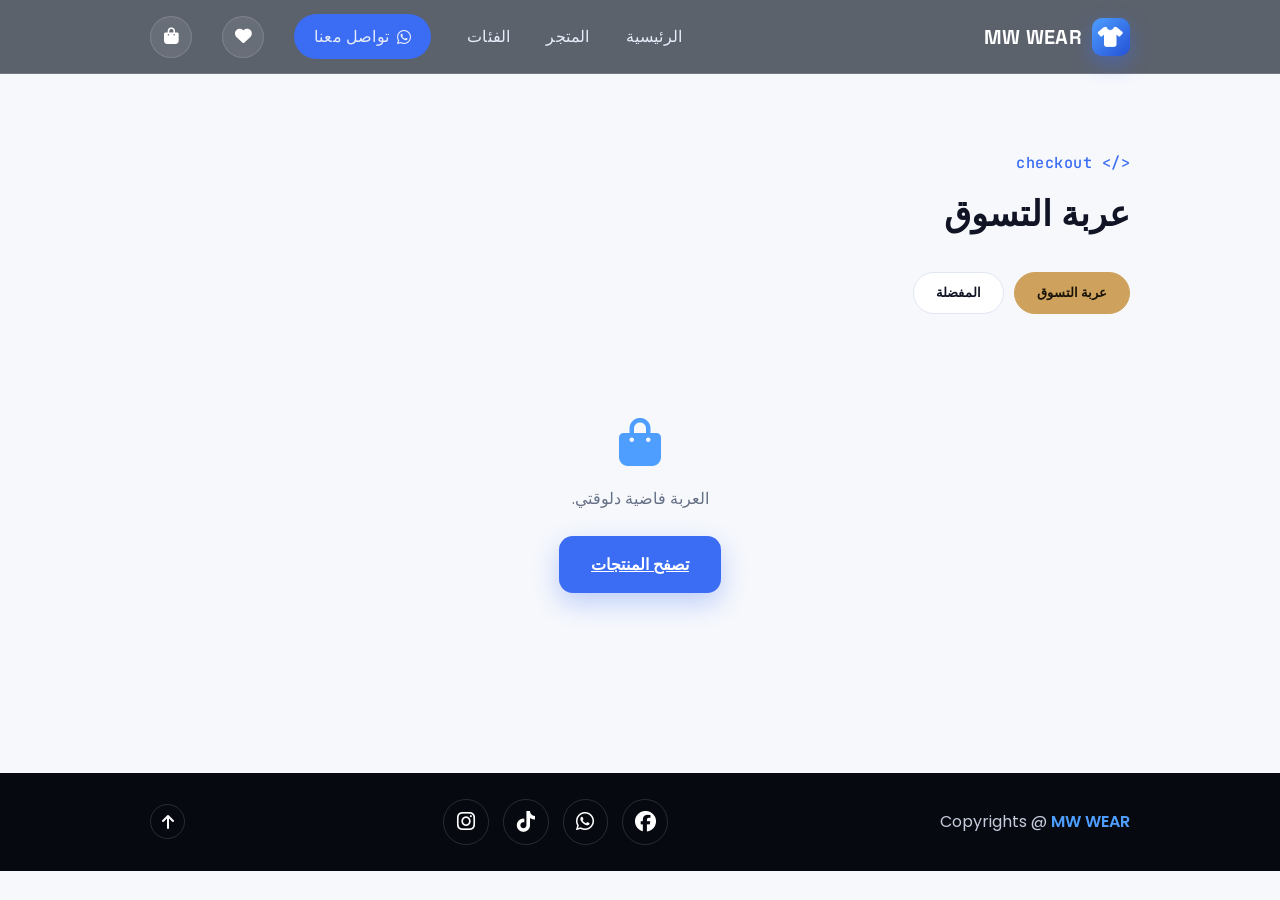
==== cart.html @ 921051b5 "Add files via upload" ====
<!DOCTYPE html>
<html lang="ar" dir="rtl">
<head>
    <meta charset="UTF-8">
    <meta name="viewport" content="width=device-width, initial-scale=1.0">
    <meta name="description" content="عربة التسوق — MW WEAR">
    <link rel="stylesheet" href="style.css">
    <link rel="stylesheet" href="https://cdnjs.cloudflare.com/ajax/libs/font-awesome/6.5.2/css/all.min.css">
    <title>عربة التسوق — MW WEAR</title>
</head>
<body>

    <header>
        <a href="index.html" class="logo">
            <span class="logo-mark"><i class="fa-solid fa-shirt"></i></span>
            MW WEAR
        </a>
        <div class="header-right">
            <nav class="navigation" id="mainNav">
                <a href="index.html">الرئيسية</a>
                <a href="index.html#shop">المتجر</a>
                <a href="index.html#categories">الفئات</a>
                <a href="https://wa.me/201021611067" target="_blank" class="nav-cta"><i class="fa-brands fa-whatsapp"></i> تواصل معنا</a>
            </nav>
            <a href="cart.html#wishlist" class="cart-btn" aria-label="المفضلة">
                <i class="fa-solid fa-heart"></i>
                <span class="cart-badge" data-wishlist-badge>0</span>
            </a>
            <a href="cart.html" class="cart-btn" aria-label="عربة التسوق">
                <i class="fa-solid fa-bag-shopping"></i>
                <span class="cart-badge" data-cart-badge>0</span>
            </a>
            <button class="menu-toggle" id="menuToggle" aria-label="فتح القائمة">
                <i class="fa-solid fa-bars"></i>
            </button>
        </div>
    </header>
    <div class="nav-backdrop" id="navBackdrop"></div>

    <section class="cart-page">
        <div class="section-head" style="text-align:right;margin-bottom:36px">
            <span class="eyebrow eyebrow-center">&lt;/&gt; checkout</span>
            <h2 class="section-title">عربة التسوق</h2>
        </div>

        <div class="cart-tabs">
            <button type="button" class="cart-tab active" data-tab="cart">عربة التسوق</button>
            <button type="button" class="cart-tab" data-tab="wishlist">المفضلة</button>
        </div>

        <div class="cart-layout" id="cartLayout">
            <div class="page-loader"><span class="spinner"></span></div>
        </div>
    </section>

    <div class="lightbox" id="lightbox">
        <button class="lightbox-close" id="lightboxClose" aria-label="قفل"><i class="fa-solid fa-xmark"></i></button>
        <img id="lightboxImg" src="" alt="عرض الصورة كاملة">
    </div>

    <footer class="footer">
        <div class="Copyrights"> <p>Copyrights @ <span>MW WEAR</span></p></div>
        <div class="social-icons">
            <a href="https://www.facebook.com/share/18GKZvEHwj/" target="_blank" aria-label="Facebook"><i class="fa-brands fa-facebook"></i></a>
            <a href="https://wa.me/201021611067" target="_blank" aria-label="WhatsApp"><i class="fa-brands fa-whatsapp"></i></a>
            <a href="https://www.tiktok.com/@mohamed_wael.33?_r=1&_t=ZS-98pmKZAes9F" target="_blank" aria-label="TikTok"><i class="fa-brands fa-tiktok"></i></a>
            <a href="https://www.instagram.com/mohamed_wael.33?igsh=d2Roa3dzOWVlbGI=" target="_blank" aria-label="Instagram"><i class="fa-brands fa-instagram"></i></a>
        </div>
        <a href="#" class="back-top" aria-label="رجوع لأعلى"><i class="fa-solid fa-arrow-up"></i></a>
    </footer>

    <script src="products.js"></script>
    <script src="cart.js"></script>
    <script>
      (async () => {
        await loadProducts();

        const layout = document.getElementById("cartLayout");

        function renderCart(){
            const cart = getCart();

            if(cart.length === 0){
                layout.innerHTML = `
                    <div class="cart-empty" style="grid-column:1/-1">
                        <i class="fa-solid fa-bag-shopping"></i>
                        العربة فاضية دلوقتي.
                        <br><br>
                        <a href="index.html#shop" class="btn-primary" style="display:inline-flex">تصفح المنتجات</a>
                    </div>`;
                return;
            }

            const linesHtml = cart.map((line, index) => {
                const p = getProductById(line.id);
                if(!p) return "";
                return `
                    <div class="cart-line">
                        <div class="cart-line-visual" style="background:${p.gradient}">
                            <img src="${imageSrc(p)}" alt="${p.name}" data-zoom="${imageSrc(p)}" onerror="this.remove()">
                            <i class="fa-solid ${p.icon}"></i>
                        </div>
                        <div>
                            <div class="cart-line-name">${p.name}</div>
                            <div class="cart-line-meta">مقاس: ${line.size} · لون: ${line.color}</div>
                            <div class="qty-stepper" style="margin-top:10px">
                                <button type="button" data-minus="${index}">−</button>
                                <input type="text" value="${line.qty}" data-qty="${index}" inputmode="numeric">
                                <button type="button" data-plus="${index}">+</button>
                            </div>
                        </div>
                        <div class="cart-line-price">${formatPrice(p.price * line.qty)}</div>
                        <button type="button" class="cart-line-remove" data-remove="${index}" aria-label="حذف"><i class="fa-solid fa-trash"></i></button>
                    </div>
                `;
            }).join("");

            layout.innerHTML = `
                <div id="cartLines">${linesHtml}</div>

                <div class="summary-card">
                    <h3>ملخص الفاتورة</h3>
                    <div class="summary-row"><span>عدد القطع</span><span>${cartCount()}</span></div>
                    <div class="summary-row"><span>الإجمالي الفرعي</span><span>${formatPrice(cartTotal())}</span></div>
                    <div class="summary-total"><span>الإجمالي</span><span>${formatPrice(cartTotal())}</span></div>

                    <div class="field">
                        <label for="custName">الاسم بالكامل</label>
                        <input type="text" id="custName" placeholder="اكتب اسمك">
                    </div>
                    <div class="field">
                        <label for="custPhone">رقم الموبايل</label>
                        <input type="tel" id="custPhone" placeholder="01xxxxxxxxx">
                    </div>
                    <div class="field">
                        <label for="custAddress">عنوان التوصيل</label>
                        <textarea id="custAddress" rows="2" placeholder="المحافظة، المنطقة، أقرب علامة"></textarea>
                    </div>
                    <div class="field">
                        <label for="custNotes">ملاحظات (اختياري)</label>
                        <textarea id="custNotes" rows="2" placeholder="أي تفاصيل إضافية"></textarea>
                    </div>

                    <button class="btn-primary" id="checkoutBtn"><i class="fa-solid fa-credit-card"></i> ادفع الآن</button>
                    <p class="summary-note">هتنتقل لصفحة الدفع الآمنة من XPay لاختيار طريقة الدفع المناسبة.</p>
                </div>
            `;

            document.getElementById("cartLines").addEventListener("click", e => {
                const minus = e.target.closest("[data-minus]");
                const plus = e.target.closest("[data-plus]");
                const remove = e.target.closest("[data-remove]");
                if(minus){
                    const i = Number(minus.dataset.minus);
                    updateCartQty(i, getCart()[i].qty - 1);
                    renderCart();
                } else if(plus){
                    const i = Number(plus.dataset.plus);
                    updateCartQty(i, getCart()[i].qty + 1);
                    renderCart();
                } else if(remove){
                    removeCartLine(Number(remove.dataset.remove));
                    renderCart();
                    showToast("تم حذف المنتج من العربة");
                }
            });

            document.getElementById("cartLines").addEventListener("change", e => {
                const qtyField = e.target.closest("[data-qty]");
                if(!qtyField) return;
                const i = Number(qtyField.dataset.qty);
                updateCartQty(i, parseInt(qtyField.value) || 1);
                renderCart();
            });

            document.getElementById("checkoutBtn").addEventListener("click", async () => {
                const name = document.getElementById("custName").value.trim();
                const phone = document.getElementById("custPhone").value.trim();
                const address = document.getElementById("custAddress").value.trim();
                const notes = document.getElementById("custNotes").value.trim();

                if(!name || !phone || !address){
                    showToast("من فضلك املأ الاسم ورقم الموبايل والعنوان");
                    return;
                }

                const cart = getCart();
                if (!cart.length) {
                    showToast("العربة فاضية");
                    return;
                }

                const btn = document.getElementById("checkoutBtn");
                btn.disabled = true;
                btn.innerHTML = '<i class="fa-solid fa-spinner fa-spin"></i> جاري تجهيز الدفع...';

                try {
                    const response = await fetch("/api/xpay-checkout", {
                        method: "POST",
                        headers: { "Content-Type": "application/json" },
                        body: JSON.stringify({
                            customer: { name, phone, address, notes },
                            items: cart.map(line => {
                                const p = getProductById(line.id);
                                return p ? {
                                    id: line.id,
                                    name: p.name,
                                    price: Number(p.price),
                                    quantity: Number(line.qty),
                                    size: line.size,
                                    color: line.color
                                } : null;
                            }).filter(Boolean)
                        })
                    });

                    const data = await response.json();
                    if (!response.ok || !data.url) throw new Error(data.error || "تعذر تجهيز الدفع");

                    localStorage.setItem("mw_pending_checkout", JSON.stringify({
                        customer: { name, phone, address, notes },
                        items: cart,
                        createdAt: Date.now()
                    }));

                    window.location.href = data.url;
                } catch (error) {
                    console.error(error);
                    showToast(error.message || "حصل خطأ أثناء تجهيز الدفع");
                    btn.disabled = false;
                    btn.innerHTML = '<i class="fa-solid fa-credit-card"></i> ادفع الآن';
                }
            });
        }

        renderCart();

        function renderWishlist(){
            const list = getWishlist();
            if (list.length === 0){
                layout.innerHTML = `
                    <div class="cart-empty" style="grid-column:1/-1">
                        <i class="fa-solid fa-heart"></i>
                        لسه مفيش منتجات في المفضلة.
                        <br><br>
                        <a href="index.html#shop" class="btn-primary" style="display:inline-flex">تصفح المنتجات</a>
                    </div>`;
                return;
            }

            const cardsHtml = list.map(id => {
                const p = getProductById(id);
                if (!p) return "";
                return `
                    <a href="product.html?id=${p.id}" class="product-card">
                        <div class="product-visual" style="background:${p.gradient}">
                            ${p.oldPrice ? `<span class="badge-sale">خصم</span>` : ""}
                            <button type="button" class="wishlist-btn active" data-wishlist-toggle="${p.id}" aria-label="حذف من المفضلة">
                                <i class="fa-solid fa-heart"></i>
                            </button>
                            <img src="${imageSrc(p)}" alt="${p.name}" onerror="this.remove()">
                            <i class="fa-solid ${p.icon}"></i>
                        </div>
                        <div class="product-body">
                            <div class="product-cat">${p.category}</div>
                            <div class="product-name">${p.name}</div>
                            <div class="price-row">
                                <span class="price">${formatPrice(p.price)}</span>
                                ${p.oldPrice ? `<span class="price-old">${formatPrice(p.oldPrice)}</span>` : ""}
                            </div>
                        </div>
                    </a>`;
            }).join("");

            layout.innerHTML = `<div class="product-grid" style="grid-column:1/-1">${cardsHtml}</div>`;
        }

        function updateTabLabels(){
            document.querySelector('[data-tab="wishlist"]').textContent = "المفضلة" + (wishlistCount() ? ` (${wishlistCount()})` : "");
        }

        document.querySelectorAll(".cart-tab").forEach(tab => {
            tab.addEventListener("click", () => {
                document.querySelectorAll(".cart-tab").forEach(t => t.classList.remove("active"));
                tab.classList.add("active");
                if (tab.dataset.tab === "cart") renderCart(); else renderWishlist();
            });
        });

        layout.addEventListener("click", e => {
            const btn = e.target.closest("[data-wishlist-toggle]");
            if (!btn) return;
            e.preventDefault();
            toggleWishlist(btn.dataset.wishlistToggle);
            updateTabLabels();
            renderWishlist();
        });

        updateTabLabels();

        if (location.hash === "#wishlist") {
            document.querySelector('[data-tab="wishlist"]').click();
        }

        /* عرض صورة المنتج كاملة الشاشة لو دوس عليها */
        const lightbox = document.getElementById("lightbox");
        const lightboxImg = document.getElementById("lightboxImg");

        document.getElementById("cartLayout").addEventListener("click", e => {
            const zoomImg = e.target.closest("[data-zoom]");
            if (!zoomImg) return;
            lightboxImg.src = zoomImg.dataset.zoom;
            lightbox.classList.add("show");
            document.body.style.overflow = "hidden";
        });

        function closeLightbox() {
            lightbox.classList.remove("show");
            document.body.style.overflow = "";
        }

        document.getElementById("lightboxClose").addEventListener("click", closeLightbox);
        lightbox.addEventListener("click", e => {
            if (e.target === lightbox) closeLightbox();
        });
        document.addEventListener("keydown", e => {
            if (lightbox.classList.contains("show") && e.key === "Escape") closeLightbox();
        });
      })();
    </script>
</body>
</html>
---- style.css ----
@import url('https://fonts.googleapis.com/css2?family=Playfair+Display:ital,wght@0,600;0,700;1,600&family=Space+Grotesk:wght@500;600;700&family=Poppins:wght@300;400;500;600;700&family=JetBrains+Mono:wght@500;600&display=swap');

:root{
    --navy-950: #060910;
    --navy-900: #0a1120;
    --navy-800: #101a30;
    --blue-500: #3a6cf4;
    --blue-600: #2451d6;
    --blue-400: #4e9eff;
    --gold: #cea25c;
    --gold-light: #e8cd9a;
    --gold-dark: #a17c3e;
    --ink: #101425;
    --muted: #667085;
    --paper: #f6f8fc;
    --white: #ffffff;
    --border: rgba(255,255,255,0.14);
    --green: #22c55e;
    --green-dark: #16a34a;
    --danger: #f0466b;
}

*{
    font-family: "Poppins", sans-serif;
    margin: 0;
    padding: 0;
    box-sizing: border-box;
}

html{
    scroll-behavior: smooth;
}

body{
    background-color: var(--paper);
    overflow-x: hidden;
}

h1, h2, h3, .logo, .main-btn, .eyebrow, .section-title{
    font-family: "Space Grotesk", sans-serif;
}

a{
    outline-offset: 4px;
    color: inherit;
}

button{
    font-family: inherit;
    cursor: pointer;
    border: none;
}

/* ---------- header ---------- */

header{
    background-color: rgba(10, 17, 32, 0.65);
    backdrop-filter: blur(14px);
    -webkit-backdrop-filter: blur(14px);
    border-bottom: 1px solid var(--border);
    width: 100%;
    position: fixed;
    top: 0;
    z-index: 999;
    display: flex;
    justify-content: space-between;
    align-items: center;
    padding: 14px 150px;
}

.logo{
    display: flex;
    align-items: center;
    gap: 10px;
    text-decoration: none;
    color: #fff;
    font-weight: 700;
    font-size: 1.25em;
    letter-spacing: 0.3px;
}

.logo .logo-mark{
    width: 38px;
    height: 38px;
    border-radius: 10px;
    background: linear-gradient(135deg, var(--blue-400), var(--blue-600));
    display: flex;
    align-items: center;
    justify-content: center;
    font-size: 1em;
    color: #fff;
    box-shadow: 0 8px 20px rgba(58, 108, 244, 0.4);
}

.header-right{
    display: flex;
    align-items: center;
    gap: 30px;
}

.navigation{
    display: flex;
    align-items: center;
    gap: 36px;
}

.navigation a{
    position: relative;
    color: #e7ecfb;
    text-decoration: none;
    font-size: 1em;
    font-weight: 500;
    letter-spacing: 0.2px;
}

.navigation a:not(.nav-cta)::after{
    content: "";
    position: absolute;
    right: 0;
    bottom: -6px;
    width: 0%;
    height: 2px;
    background: var(--blue-400);
    transition: width 0.3s ease;
}

.navigation a:not(.nav-cta):hover{
    color: var(--blue-400);
}

.navigation a:not(.nav-cta):hover::after{
    width: 100%;
}

.nav-cta{
    background: var(--blue-500);
    padding: 10px 20px;
    border-radius: 30px;
    display: inline-flex;
    align-items: center;
    gap: 8px;
    font-size: 0.9em;
    text-decoration: none;
    color: #fff;
    transition: background 0.3s ease, transform 0.3s ease;
}

.nav-cta:hover{
    background: var(--blue-600);
    transform: translateY(-2px);
}

.cart-btn{
    position: relative;
    color: #fff;
    background: rgba(255,255,255,0.08);
    border: 1px solid var(--border);
    width: 42px;
    height: 42px;
    border-radius: 50%;
    display: inline-flex;
    align-items: center;
    justify-content: center;
    text-decoration: none;
    font-size: 1.05em;
    transition: transform 0.3s ease, background 0.3s ease, border-color 0.3s ease;
}

.cart-btn:hover{
    background: var(--blue-500);
    border-color: var(--blue-500);
    transform: translateY(-3px);
}

.cart-badge{
    position: absolute;
    top: -6px;
    left: -6px;
    background: var(--danger);
    color: #fff;
    font-size: 0.68em;
    font-weight: 700;
    min-width: 20px;
    height: 20px;
    border-radius: 50%;
    display: none;
    align-items: center;
    justify-content: center;
    padding: 0 4px;
    border: 2px solid var(--navy-950);
}

.menu-toggle{
    display: none;
    background: rgba(255,255,255,0.08);
    border: 1px solid var(--border);
    color: #fff;
    width: 42px;
    height: 42px;
    border-radius: 50%;
    align-items: center;
    justify-content: center;
    font-size: 1.1em;
    transition: background 0.3s ease, border-color 0.3s ease;
}

.menu-toggle:hover{
    background: var(--blue-500);
    border-color: var(--blue-500);
}

.nav-backdrop{
    position: fixed;
    inset: 0;
    background: rgba(4, 7, 14, 0.6);
    -webkit-backdrop-filter: blur(2px);
    backdrop-filter: blur(2px);
    opacity: 0;
    pointer-events: none;
    transition: opacity 0.3s ease;
    z-index: 998;
}

.nav-backdrop.show{
    opacity: 1;
    pointer-events: auto;
}

/* ---------- hero ---------- */

.main{
    position: relative;
    width: 100%;
    min-height: 92vh;
    display: flex;
    align-items: center;
    background: var(--navy-950);
    overflow: hidden;
}

.hero-bg{
    position: absolute;
    inset: 0;
    z-index: 0;
}

.hero-bg img{
    position: absolute;
    inset: 0;
    width: 100%;
    height: 100%;
    object-fit: cover;
    opacity: 0;
    transition: opacity 1.4s ease;
}

.hero-bg img.active{
    opacity: 1;
}

.main::before{
    content: "";
    position: absolute;
    inset: 0;
    z-index: 1;
    background:
        radial-gradient(ellipse 65% 55% at 78% 22%, rgba(206,162,92,0.22), transparent 65%),
        linear-gradient(180deg, rgba(6,9,16,0.5) 0%, rgba(6,9,16,0.88) 100%);
}

.hero-dots{
    position: absolute;
    bottom: 30px;
    left: 50%;
    transform: translateX(-50%);
    z-index: 2;
    display: flex;
    gap: 8px;
}

.hero-dots span{
    width: 8px;
    height: 8px;
    border-radius: 50%;
    background: rgba(255,255,255,0.35);
    transition: background 0.3s ease, width 0.3s ease;
}

.hero-dots span.active{
    background: var(--gold);
    width: 22px;
    border-radius: 4px;
}

.hero-inner{
    position: relative;
    z-index: 2;
    padding: 140px 150px 80px;
    width: 100%;
    max-width: 680px;
}

.hero-kicker{
    display: inline-block;
    font-family: "Poppins", sans-serif;
    font-weight: 600;
    font-size: 0.85em;
    color: var(--gold-light);
    letter-spacing: 2.5px;
    text-transform: uppercase;
    margin-bottom: 24px;
    position: relative;
    padding-bottom: 16px;
}

.hero-kicker::after{
    content: "";
    position: absolute;
    bottom: 0;
    right: 0;
    width: 46px;
    height: 2px;
    background: var(--gold);
}

.eyebrow{
    display: inline-block;
    font-family: "JetBrains Mono", monospace;
    font-weight: 500;
    font-size: 0.95em;
    color: var(--blue-400);
    letter-spacing: 0.5px;
    margin-bottom: 18px;
}

.eyebrow-center{
    color: var(--blue-500);
}

.main h1{
    color: #fff;
    font-size: 3.3em;
    font-weight: 700;
    line-height: 1.28;
    margin-bottom: 20px;
}

.main h1 em{
    color: var(--gold-light);
    font-style: normal;
}

.main h1{
    margin-bottom: 34px;
}

.hero-actions{
    display: flex;
    align-items: center;
    gap: 18px;
    flex-wrap: wrap;
    margin-bottom: 40px;
}

.main-btn{
    color: var(--navy-950);
    background-color: var(--gold);
    text-decoration: none;
    font-size: 1.05em;
    font-weight: 600;
    display: inline-flex;
    align-items: center;
    gap: 10px;
    padding: 0.9em 2em;
    border-radius: 15px;
    transition: background 0.35s ease, transform 0.35s ease, box-shadow 0.35s ease;
    box-shadow: 0 10px 30px rgba(206, 162, 92, 0.3);
}

.main-btn i{
    transition: transform 0.35s ease;
}

.main-btn:hover{
    background-color: var(--gold-dark);
    color: #fff;
    transform: translateY(-3px);
    box-shadow: 0 14px 34px rgba(206, 162, 92, 0.45);
}

.main-btn:hover i{
    transform: translateX(-4px);
}

.ghost-btn{
    color: #e7ecfb;
    text-decoration: none;
    font-weight: 600;
    padding: 0.9em 1.6em;
    border-radius: 15px;
    border: 1px solid var(--border);
    transition: border-color 0.3s ease, color 0.3s ease, transform 0.3s ease;
}

.ghost-btn:hover{
    border-color: var(--gold-light);
    color: var(--gold-light);
    transform: translateY(-3px);
}

.hero-stats{
    display: flex;
    gap: 34px;
}

.hero-stats div strong{
    display: block;
    color: #fff;
    font-size: 1.5em;
    font-family: "Space Grotesk", sans-serif;
}

.hero-stats div span{
    color: var(--muted);
    font-size: 0.85em;
}

/* ---------- section shell ---------- */

.section{
    padding: 100px 150px;
}

.section-head{
    text-align: center;
    margin-bottom: 54px;
}

.section-title{
    color: var(--ink);
    font-size: 2.2em;
    font-weight: 700;
}

.section-sub{
    color: var(--muted);
    font-size: 1.05em;
    margin-top: 10px;
}

/* ---------- categories ---------- */

.categories{
    background: var(--paper);
}

.category-row{
    display: flex;
    justify-content: center;
    flex-wrap: wrap;
    gap: 14px;
}

.category-pill{
    background: var(--white);
    border: 1px solid #e6eaf5;
    color: var(--ink);
    padding: 12px 26px;
    border-radius: 30px;
    font-weight: 600;
    font-size: 0.95em;
    text-decoration: none;
    display: inline-flex;
    align-items: center;
    gap: 8px;
    transition: all 0.3s ease;
}

.category-pill i{
    color: var(--blue-500);
}

.category-pill:hover, .category-pill.active{
    background: var(--blue-500);
    border-color: var(--blue-500);
    color: #fff;
}

.category-pill:hover i, .category-pill.active i{
    color: #fff;
}

.shop-toolbar{
    display: flex;
    align-items: center;
    justify-content: flex-end;
    gap: 12px;
    margin-bottom: 24px;
}

.toolbar-label{
    color: var(--muted);
    font-size: 0.92em;
    font-weight: 600;
}

.sort-select{
    background: var(--white);
    border: 1.5px solid #e2e7f5;
    color: var(--ink);
    font-weight: 600;
    font-size: 0.92em;
    padding: 10px 16px;
    border-radius: 10px;
    cursor: pointer;
    transition: border-color 0.25s ease;
}

.sort-select:hover, .sort-select:focus{
    outline: none;
    border-color: var(--gold);
}

/* ---------- product grid ---------- */

.product-grid{
    display: grid;
    grid-template-columns: repeat(4, 1fr);
    gap: 26px;
}

.product-card{
    background: var(--white);
    border-radius: 18px;
    border: 1px solid #eaedf5;
    box-shadow: 0 15px 40px rgba(16, 20, 37, 0.06);
    overflow: hidden;
    text-decoration: none;
    color: inherit;
    display: block;
    transition: transform 0.4s ease, box-shadow 0.4s ease;
}

.product-card:hover{
    transform: translateY(-8px);
    box-shadow: 0 25px 50px rgba(16, 20, 37, 0.14);
}

.product-visual{
    position: relative;
    aspect-ratio: 4 / 5;
    display: flex;
    align-items: center;
    justify-content: center;
    font-size: 3.2em;
    color: #fff;
    overflow: hidden;
}

.product-visual img{
    position: absolute;
    inset: 0;
    width: 100%;
    height: 100%;
    object-fit: cover;
    z-index: 1;
}

.product-visual > i{
    transition: transform 0.5s ease;
}

.product-card:hover .product-visual > i{
    transform: scale(1.12) rotate(-4deg);
}

.badge-sale{
    position: absolute;
    top: 12px;
    right: 12px;
    background: linear-gradient(135deg, #ff5f7e, #e0334f);
    color: #fff;
    font-size: 11px;
    font-weight: 700;
    letter-spacing: 0.3px;
    line-height: 1;
    padding: 6px 11px;
    border-radius: 8px;
    box-shadow: 0 6px 14px rgba(224, 51, 79, 0.35);
    z-index: 2;
}

.product-body{
    padding: 20px;
}

.product-cat{
    color: var(--blue-500);
    font-size: 0.78em;
    font-weight: 600;
    font-family: "JetBrains Mono", monospace;
    letter-spacing: 0.3px;
}

.product-name{
    color: var(--ink);
    font-size: 1.08em;
    font-weight: 700;
    margin: 8px 0 10px;
}

.price-row{
    display: flex;
    align-items: baseline;
    gap: 10px;
}

.price{
    color: var(--ink);
    font-weight: 700;
    font-size: 1.1em;
}

.price-old{
    color: var(--muted);
    text-decoration: line-through;
    font-size: 0.88em;
}

/* ---------- product detail page ---------- */

.product-detail{
    padding: 150px 150px 100px;
    display: grid;
    grid-template-columns: 1fr 1fr;
    gap: 60px;
    align-items: start;
}

.back-link{
    display: inline-flex;
    align-items: center;
    gap: 8px;
    color: var(--muted);
    text-decoration: none;
    font-weight: 600;
    font-size: 0.95em;
    margin-bottom: 26px;
    grid-column: 1 / -1;
    transition: color 0.3s ease;
}

.back-link:hover{
    color: var(--blue-500);
}

.detail-media{
    position: sticky;
    top: 110px;
}

.detail-visual{
    position: relative;
    border-radius: 24px;
    display: flex;
    font-size: 6em;
    color: #fff;
    box-shadow: 0 30px 60px rgba(16, 20, 37, 0.18);
    overflow: hidden;
}

.detail-visual img{
    display: block;
    width: 100%;
    height: auto;
    position: relative;
    z-index: 1;
}

.detail-visual i{
    position: absolute;
    inset: 0;
    display: flex;
    align-items: center;
    justify-content: center;
    z-index: 0;
}

.gallery-thumbs{
    display: flex;
    gap: 10px;
    margin-top: 14px;
    flex-wrap: wrap;
}

.gallery-thumbs img{
    width: 68px;
    height: 84px;
    object-fit: cover;
    border-radius: 10px;
    border: 2px solid transparent;
    opacity: 0.6;
    cursor: pointer;
    transition: opacity 0.25s ease, border-color 0.25s ease, transform 0.25s ease;
}

.gallery-thumbs img:hover{
    opacity: 0.9;
    transform: translateY(-2px);
}

.gallery-thumbs img.active{
    opacity: 1;
    border-color: var(--blue-500);
}

.zoom-hint{
    position: absolute;
    bottom: 14px;
    left: 14px;
    background: rgba(6,9,16,0.55);
    color: #fff;
    font-size: 13px;
    padding: 6px 12px;
    border-radius: 20px;
    display: flex;
    align-items: center;
    gap: 6px;
    z-index: 3;
    pointer-events: none;
    opacity: 0;
    transition: opacity 0.25s ease;
}

.detail-visual:hover .zoom-hint{
    opacity: 1;
}

.detail-visual img, .cart-line-visual img{
    cursor: zoom-in;
}

/* ---------- lightbox ---------- */

.lightbox{
    position: fixed;
    inset: 0;
    background: rgba(6, 9, 16, 0.94);
    display: none;
    align-items: center;
    justify-content: center;
    z-index: 2000;
    padding: 40px;
}

.lightbox.show{
    display: flex;
}

.lightbox img{
    max-width: min(90vw, 900px);
    max-height: 85vh;
    object-fit: contain;
    border-radius: 14px;
    box-shadow: 0 40px 80px rgba(0,0,0,0.5);
    animation: lightboxIn 0.25s ease;
}

@keyframes lightboxIn{
    from{ opacity: 0; transform: scale(0.96); }
    to{ opacity: 1; transform: scale(1); }
}

.lightbox-close{
    position: absolute;
    top: 22px;
    left: 22px;
    width: 46px;
    height: 46px;
    border-radius: 50%;
    background: rgba(255,255,255,0.1);
    border: 1px solid rgba(255,255,255,0.2);
    color: #fff;
    font-size: 1.2em;
    display: flex;
    align-items: center;
    justify-content: center;
    transition: background 0.25s ease, transform 0.25s ease;
}

.lightbox-close:hover{
    background: var(--blue-500);
    transform: rotate(90deg);
}

.lightbox-nav{
    position: absolute;
    top: 50%;
    transform: translateY(-50%);
    width: 52px;
    height: 52px;
    border-radius: 50%;
    background: rgba(255,255,255,0.1);
    border: 1px solid rgba(255,255,255,0.2);
    color: #fff;
    font-size: 1.3em;
    display: flex;
    align-items: center;
    justify-content: center;
    transition: background 0.25s ease;
}

.lightbox-nav:hover{
    background: var(--blue-500);
}

.lightbox-prev{ right: 22px; }
.lightbox-next{ left: 22px; }

.lightbox-counter{
    position: absolute;
    bottom: 26px;
    left: 50%;
    transform: translateX(-50%);
    color: #cbd5f1;
    font-size: 0.9em;
    font-family: "JetBrains Mono", monospace;
    letter-spacing: 0.5px;
}

@media (max-width:641px){
    .lightbox{
        padding: 16px;
    }

    .lightbox-nav{
        width: 42px;
        height: 42px;
        font-size: 1.05em;
    }

    .lightbox-prev{ right: 10px; }
    .lightbox-next{ left: 10px; }

    .lightbox-close{
        top: 14px;
        left: 14px;
        width: 40px;
        height: 40px;
    }
}

.detail-info .product-cat{
    font-size: 0.85em;
}

.detail-info h1{
    color: var(--ink);
    font-size: 2em;
    font-weight: 700;
    margin: 10px 0 16px;
}

.detail-price{
    display: flex;
    align-items: baseline;
    gap: 14px;
    margin-bottom: 22px;
}

.detail-price .price{
    font-size: 1.6em;
    color: var(--blue-600);
}

.detail-short{
    color: var(--muted);
    font-size: 1.05em;
    line-height: 1.8;
    margin-bottom: 30px;
}

.option-group{
    margin-bottom: 26px;
}

.option-label{
    display: block;
    color: var(--ink);
    font-weight: 600;
    margin-bottom: 12px;
    font-size: 0.95em;
}

.option-chips{
    display: flex;
    flex-wrap: wrap;
    gap: 10px;
}

.chip{
    background: var(--white);
    border: 1.5px solid #e2e7f5;
    color: var(--ink);
    padding: 10px 18px;
    border-radius: 10px;
    font-weight: 600;
    font-size: 0.92em;
    transition: all 0.25s ease;
}

.chip:hover{
    border-color: var(--blue-400);
}

.chip.selected{
    background: var(--ink);
    border-color: var(--ink);
    color: #fff;
}

.qty-stepper{
    display: inline-flex;
    align-items: center;
    border: 1.5px solid #e2e7f5;
    border-radius: 10px;
    overflow: hidden;
}

.qty-stepper button{
    background: var(--white);
    width: 40px;
    height: 40px;
    font-size: 1.1em;
    color: var(--ink);
    transition: background 0.25s ease;
}

.qty-stepper button:hover{
    background: #eef2ff;
}

.qty-stepper input{
    width: 46px;
    text-align: center;
    border: none;
    border-inline: 1.5px solid #e2e7f5;
    height: 40px;
    font-weight: 700;
    font-size: 1em;
    color: var(--ink);
}

.detail-actions{
    display: flex;
    gap: 14px;
    flex-wrap: wrap;
    margin: 30px 0;
}

.btn-primary{
    background: var(--blue-500);
    color: #fff;
    padding: 1em 2em;
    border-radius: 14px;
    font-weight: 600;
    font-size: 1em;
    display: inline-flex;
    align-items: center;
    gap: 10px;
    transition: background 0.3s ease, transform 0.3s ease, box-shadow 0.3s ease;
    box-shadow: 0 10px 26px rgba(58, 108, 244, 0.3);
}

.btn-primary:hover{
    background: var(--blue-600);
    transform: translateY(-3px);
}

.btn-outline{
    background: transparent;
    color: var(--ink);
    border: 1.5px solid #e2e7f5;
    padding: 1em 2em;
    border-radius: 14px;
    font-weight: 600;
    font-size: 1em;
    display: inline-flex;
    align-items: center;
    gap: 10px;
    transition: border-color 0.3s ease, transform 0.3s ease;
}

.btn-outline:hover{
    border-color: var(--ink);
    transform: translateY(-3px);
}

.detail-block{
    border-top: 1px solid #eaedf5;
    padding-top: 22px;
    margin-top: 22px;
}

.detail-block h3{
    color: var(--ink);
    font-size: 1.05em;
    margin-bottom: 12px;
}

.detail-block p{
    color: var(--muted);
    line-height: 1.8;
}

.detail-block ul{
    list-style: none;
    color: var(--muted);
    line-height: 2;
}

.detail-block ul li::before{
    content: "\f00c";
    font-family: "Font Awesome 6 Free";
    font-weight: 900;
    color: var(--blue-500);
    margin-left: 10px;
    font-size: 0.85em;
}

/* ---------- cart page ---------- */

.cart-page{
    padding: 150px 150px 100px;
}

.cart-layout{
    display: grid;
    grid-template-columns: 1.5fr 1fr;
    gap: 40px;
    align-items: start;
}

.cart-empty{
    text-align: center;
    padding: 80px 20px;
    color: var(--muted);
}

.cart-empty i{
    font-size: 3em;
    color: var(--blue-400);
    margin-bottom: 20px;
    display: block;
}

.cart-line{
    background: var(--white);
    border: 1px solid #eaedf5;
    border-radius: 16px;
    padding: 18px;
    display: grid;
    grid-template-columns: 80px 1fr auto auto;
    gap: 18px;
    align-items: center;
    margin-bottom: 16px;
}

.cart-line-visual{
    position: relative;
    width: 80px;
    height: 80px;
    border-radius: 12px;
    display: flex;
    align-items: center;
    justify-content: center;
    font-size: 1.6em;
    color: #fff;
    overflow: hidden;
}

.cart-line-visual img{
    position: absolute;
    inset: 0;
    width: 100%;
    height: 100%;
    object-fit: cover;
    z-index: 1;
}

.cart-line-name{
    font-weight: 700;
    color: var(--ink);
    margin-bottom: 4px;
}

.cart-line-meta{
    color: var(--muted);
    font-size: 0.88em;
}

.cart-line-price{
    font-weight: 700;
    color: var(--ink);
    white-space: nowrap;
}

.cart-line-remove{
    background: transparent;
    color: var(--muted);
    font-size: 1.1em;
    width: 34px;
    height: 34px;
    border-radius: 50%;
    transition: background 0.25s ease, color 0.25s ease;
}

.cart-line-remove:hover{
    background: #fde8ec;
    color: var(--danger);
}

.summary-card{
    background: var(--white);
    border: 1px solid #eaedf5;
    border-radius: 18px;
    padding: 28px;
    position: sticky;
    top: 110px;
}

.summary-card h3{
    color: var(--ink);
    margin-bottom: 20px;
}

.summary-row{
    display: flex;
    justify-content: space-between;
    color: var(--muted);
    margin-bottom: 12px;
    font-size: 0.95em;
}

.summary-total{
    display: flex;
    justify-content: space-between;
    color: var(--ink);
    font-weight: 700;
    font-size: 1.2em;
    border-top: 1px solid #eaedf5;
    padding-top: 16px;
    margin: 16px 0 22px;
}

.field{
    margin-bottom: 14px;
}

.field label{
    display: block;
    font-size: 0.88em;
    font-weight: 600;
    color: var(--ink);
    margin-bottom: 6px;
}

.field input, .field textarea{
    width: 100%;
    border: 1.5px solid #e2e7f5;
    border-radius: 10px;
    padding: 12px 14px;
    font-size: 0.95em;
    color: var(--ink);
    background: var(--paper);
    transition: border-color 0.25s ease;
    resize: none;
}

.field input:focus, .field textarea:focus{
    outline: none;
    border-color: var(--blue-400);
}

.btn-whatsapp{
    background: var(--green);
    color: #fff;
    width: 100%;
    padding: 1em;
    border-radius: 14px;
    font-weight: 700;
    font-size: 1.02em;
    display: inline-flex;
    align-items: center;
    justify-content: center;
    gap: 10px;
    transition: background 0.3s ease, transform 0.3s ease;
    box-shadow: 0 10px 26px rgba(34, 197, 94, 0.3);
}

.btn-whatsapp:hover{
    background: var(--green-dark);
    transform: translateY(-3px);
}

.btn-whatsapp:disabled{
    background: #c7ccd6;
    box-shadow: none;
    cursor: not-allowed;
    transform: none;
}

.btn-pay-transfer{
    background: var(--gold);
    color: var(--navy-950);
    width: 100%;
    padding: 1em;
    border-radius: 14px;
    font-weight: 700;
    font-size: 1.02em;
    display: inline-flex;
    align-items: center;
    justify-content: center;
    gap: 10px;
    transition: background 0.3s ease, transform 0.3s ease;
    box-shadow: 0 10px 26px rgba(206, 162, 92, 0.35);
    margin-bottom: 12px;
}

.btn-pay-transfer:hover{
    background: var(--gold-dark);
    transform: translateY(-3px);
}

.pay-modal{
    position: fixed;
    inset: 0;
    background: rgba(6, 9, 16, 0.75);
    display: none;
    align-items: center;
    justify-content: center;
    z-index: 2100;
    padding: 20px;
}

.pay-modal.show{
    display: flex;
}

.pay-modal-box{
    background: var(--white);
    border-radius: 18px;
    padding: 28px;
    max-width: 420px;
    width: 100%;
    max-height: 90vh;
    overflow-y: auto;
    position: relative;
    animation: lightboxIn 0.25s ease;
}

.pay-modal-box h3{
    color: var(--ink);
    margin-bottom: 18px;
    padding-left: 30px;
}

.pay-modal-close{
    position: absolute;
    top: 18px;
    left: 18px;
    width: 36px;
    height: 36px;
    border-radius: 50%;
    background: var(--paper);
    border: 1px solid #eaedf5;
    color: var(--ink);
    display: flex;
    align-items: center;
    justify-content: center;
    transition: background 0.25s ease, transform 0.25s ease;
}

.pay-modal-close:hover{
    background: var(--gold-light);
    transform: rotate(90deg);
}

.pay-order-info{
    display: flex;
    justify-content: space-between;
    background: var(--paper);
    border-radius: 12px;
    padding: 14px 16px;
    margin-bottom: 18px;
    font-size: 0.9em;
    color: var(--muted);
}

.pay-order-info b{
    display: block;
    color: var(--ink);
    font-size: 1.1em;
    margin-top: 4px;
}

.pay-method-tabs{
    display: flex;
    gap: 8px;
    margin-bottom: 14px;
}

.pay-method-tab{
    flex: 1;
    padding: 10px;
    border-radius: 10px;
    border: 1.5px solid #e2e7f5;
    background: var(--paper);
    color: var(--muted);
    font-weight: 600;
    font-size: 0.92em;
    transition: all 0.25s ease;
}

.pay-method-tab.active{
    background: var(--navy-950);
    border-color: var(--navy-950);
    color: var(--gold-light);
}

.pay-info-box{
    background: var(--paper);
    border: 1.5px dashed var(--gold);
    border-radius: 12px;
    padding: 16px;
    margin-bottom: 16px;
}

.pay-info-name{
    color: var(--muted);
    font-size: 0.85em;
    margin-bottom: 8px;
}

.pay-info-name span{
    color: var(--ink);
    font-weight: 700;
}

.pay-info-value{
    display: flex;
    align-items: center;
    justify-content: space-between;
    gap: 10px;
}

.pay-info-value span{
    font-weight: 700;
    font-size: 1.1em;
    color: var(--ink);
    word-break: break-all;
}

.pay-info-value button{
    flex-shrink: 0;
    width: 38px;
    height: 38px;
    border-radius: 10px;
    background: var(--gold);
    color: var(--navy-950);
    display: flex;
    align-items: center;
    justify-content: center;
    transition: background 0.25s ease;
}

.pay-info-value button:hover{
    background: var(--gold-dark);
}

.pay-steps{
    color: var(--muted);
    font-size: 0.85em;
    line-height: 1.8;
    margin-bottom: 16px;
}

.pay-redirect-box{
    text-align: center;
    max-width: 340px;
}

.pay-spinner{
    width: 48px;
    height: 48px;
    margin: 0 auto 20px;
    border-radius: 50%;
    border: 4px solid var(--gold-light);
    border-top-color: var(--gold);
    animation: spin 0.9s linear infinite;
}

@keyframes spin{
    to{ transform: rotate(360deg); }
}

.pay-redirect-box h3{
    padding-left: 0;
    margin-bottom: 10px;
}

.status-page{
    min-height: 70vh;
    display: flex;
    align-items: center;
    justify-content: center;
    padding: 60px 20px;
}

.status-card{
    background: var(--white);
    border-radius: 20px;
    padding: 44px 32px;
    max-width: 440px;
    width: 100%;
    text-align: center;
    box-shadow: 0 20px 50px rgba(15, 23, 42, 0.1);
}

.status-icon{
    font-size: 3.2em;
    margin-bottom: 16px;
}

.status-success .status-icon{ color: #1fa855; }
.status-fail .status-icon{ color: #e0503f; }
.status-pending .status-icon{ color: var(--gold); }

.status-card h2{
    color: var(--ink);
    margin-bottom: 10px;
}

.status-order-number{
    color: var(--gold-dark);
    font-weight: 700;
    margin-bottom: 12px;
}

.status-text{
    color: var(--muted);
    line-height: 1.8;
    margin-bottom: 24px;
}

.status-btn{
    width: 100%;
    display: flex;
    align-items: center;
    justify-content: center;
    gap: 8px;
    margin-bottom: 12px;
}

.btn-secondary{
    background: var(--paper);
    color: var(--ink);
    border: 1.5px solid #e2e7f5;
    padding: 1em;
    border-radius: 14px;
    font-weight: 700;
    transition: all 0.25s ease;
}

.btn-secondary:hover{
    background: #eef1f8;
}

.summary-note{
    color: var(--muted);
    font-size: 0.82em;
    text-align: center;
    margin-top: 14px;
    line-height: 1.6;
}

/* ---------- toast ---------- */

.toast{
    position: fixed;
    bottom: 30px;
    left: 50%;
    transform: translateX(-50%) translateY(20px);
    background: var(--ink);
    color: #fff;
    padding: 14px 26px;
    border-radius: 40px;
    font-weight: 600;
    font-size: 0.92em;
    opacity: 0;
    pointer-events: none;
    transition: opacity 0.3s ease, transform 0.3s ease;
    z-index: 1200;
    box-shadow: 0 15px 40px rgba(0,0,0,0.25);
}

.toast.show{
    opacity: 1;
    transform: translateX(-50%) translateY(0);
}

/* ---------- footer ---------- */

footer{
    position: relative;
    display: flex;
    justify-content: space-between;
    align-items: center;
    background-color: var(--navy-950);
    padding: 26px 150px;
}

.Copyrights{
    color: #c6ccdc;
    font-size: 1em;
}

.Copyrights span{
    color: var(--blue-400);
    font-weight: 600;
}

.social-icons{
    display: flex;
}

.social-icons a{
    color: #fff;
    font-size: 1.3em;
    width: 2.2em;
    height: 2.2em;
    display: inline-flex;
    align-items: center;
    justify-content: center;
    border: 1px solid var(--border);
    border-radius: 50%;
    margin-right: 14px;
    text-decoration: none;
    transition: transform 0.3s ease, background 0.3s ease, color 0.3s ease, border-color 0.3s ease;
}

.social-icons a:hover{
    transform: translateY(-4px);
    background: var(--blue-500);
    border-color: var(--blue-500);
    color: #fff;
}

.back-top{
    color: #fff;
    width: 2.2em;
    height: 2.2em;
    border-radius: 50%;
    border: 1px solid var(--border);
    display: inline-flex;
    align-items: center;
    justify-content: center;
    text-decoration: none;
    transition: transform 0.3s ease, background 0.3s ease, border-color 0.3s ease;
}

.back-top:hover{
    background: var(--blue-500);
    border-color: var(--blue-500);
    transform: translateY(-4px);
}

/* ---------- motion & accessibility ---------- */

@media (prefers-reduced-motion: reduce){
    html{
        scroll-behavior: auto;
    }
}

/* ---------- responsive ---------- */

@media (max-width:1180px){
    .product-grid{
        grid-template-columns: repeat(3, 1fr);
    }
}

@media (max-width:1023px){
    header{
        padding: 12px 24px;
    }

    .menu-toggle{
        display: inline-flex;
    }

    .navigation{
        position: fixed;
        top: 0;
        right: -85%;
        width: 78%;
        max-width: 320px;
        height: 100vh;
        background: var(--navy-950);
        border-left: 1px solid var(--border);
        flex-direction: column;
        align-items: flex-start;
        justify-content: flex-start;
        gap: 28px;
        padding: 110px 30px 30px;
        transition: right 0.35s ease;
        z-index: 999;
    }

    .navigation.open{
        right: 0;
    }

    .navigation a{
        font-size: 1.1em;
    }

    .navigation .nav-cta{
        width: 100%;
        justify-content: center;
        margin-top: 10px;
    }

    .hero-inner{
        padding: 120px 24px 60px;
        text-align: center;
        max-width: none;
    }

    .hero-kicker{
        padding-bottom: 14px;
    }

    .hero-kicker::after{
        right: 50%;
        transform: translateX(50%);
    }

    .hero-actions, .hero-stats{
        justify-content: center;
    }

    .main p.lead{
        max-width: none;
        margin-inline: auto;
    }

    .hero-swatches{
        display: none;
    }

    .section{
        padding: 80px 24px;
    }

    .product-grid{
        grid-template-columns: repeat(2, 1fr);
    }

    .product-detail{
        grid-template-columns: 1fr;
        padding: 120px 24px 80px;
    }

    .detail-media{
        position: relative;
        top: 0;
    }

    .cart-page{
        padding: 120px 24px 80px;
    }

    .cart-layout{
        grid-template-columns: 1fr;
    }

    .summary-card{
        position: static;
    }

    footer{
        padding: 24px 30px;
    }
}

@media (max-width:641px){
    header{
        padding: 12px 16px;
    }

    .header-right{
        gap: 12px;
    }

    .main h1{
        font-size: 2.1em;
    }

    .shop-toolbar{
        justify-content: center;
    }

    .section-title{
        font-size: 1.7em;
    }

    .product-grid{
        grid-template-columns: repeat(2, 1fr);
        gap: 14px;
    }

    .product-body{
        padding: 14px;
    }

    .cart-line{
        grid-template-columns: 60px 1fr;
        row-gap: 10px;
    }

    .cart-line-price, .cart-line-remove{
        grid-column: 2;
    }

    footer{
        flex-direction: column;
        text-align: center;
        gap: 18px;
        padding: 30px 20px;
    }
}

/* ---------- loaders ---------- */

.page-loader{
    display: flex;
    align-items: center;
    justify-content: center;
    min-height: 65vh;
}

.page-loader .spinner{
    width: 34px;
    height: 34px;
    border: 3px solid #e2e7f5;
    border-top-color: var(--gold);
    border-radius: 50%;
    animation: spin 0.7s linear infinite;
}

.site-loader{
    position: fixed;
    inset: 0;
    background: var(--navy-950);
    display: flex;
    align-items: center;
    justify-content: center;
    z-index: 3000;
    transition: opacity 0.4s ease;
}

.site-loader.hide{
    opacity: 0;
    pointer-events: none;
}

.site-loader .spinner{
    width: 40px;
    height: 40px;
    border: 3px solid rgba(255,255,255,0.15);
    border-top-color: var(--gold);
    border-radius: 50%;
    animation: spin 0.7s linear infinite;
}

@keyframes spin{
    to{ transform: rotate(360deg); }
}

/* ---------- wishlist & search ---------- */

.wishlist-btn{
    position: absolute;
    top: 14px;
    left: 14px;
    z-index: 2;
    width: 34px;
    height: 34px;
    border-radius: 50%;
    background: rgba(255,255,255,0.9);
    color: var(--muted);
    display: flex;
    align-items: center;
    justify-content: center;
    font-size: 1em;
    border: none;
    cursor: pointer;
    transition: transform 0.25s ease, color 0.25s ease;
}

.wishlist-btn:hover{
    transform: scale(1.1);
}

.wishlist-btn.active{
    color: var(--danger);
}

.btn-outline.active-heart{
    border-color: var(--danger);
    color: var(--danger);
}

.cart-tabs{
    display: flex;
    gap: 10px;
    margin-bottom: 24px;
}

.cart-tab{
    background: var(--white);
    border: 1.5px solid #e2e7f5;
    color: var(--ink);
    padding: 10px 22px;
    border-radius: 30px;
    font-weight: 600;
    cursor: pointer;
    transition: all 0.25s ease;
}

.cart-tab.active{
    background: var(--gold);
    border-color: var(--gold);
    color: #1a1408;
}

.search-box{
    position: relative;
    flex: 1;
    max-width: 320px;
}

.search-box input{
    width: 100%;
    border: 1.5px solid #e2e7f5;
    border-radius: 30px;
    padding: 10px 40px 10px 16px;
    font-size: 0.92em;
    background: var(--white);
    color: var(--ink);
}

.search-box input:focus{
    outline: none;
    border-color: var(--gold);
}

.search-box i{
    position: absolute;
    top: 50%;
    right: 16px;
    transform: translateY(-50%);
    color: var(--muted);
}
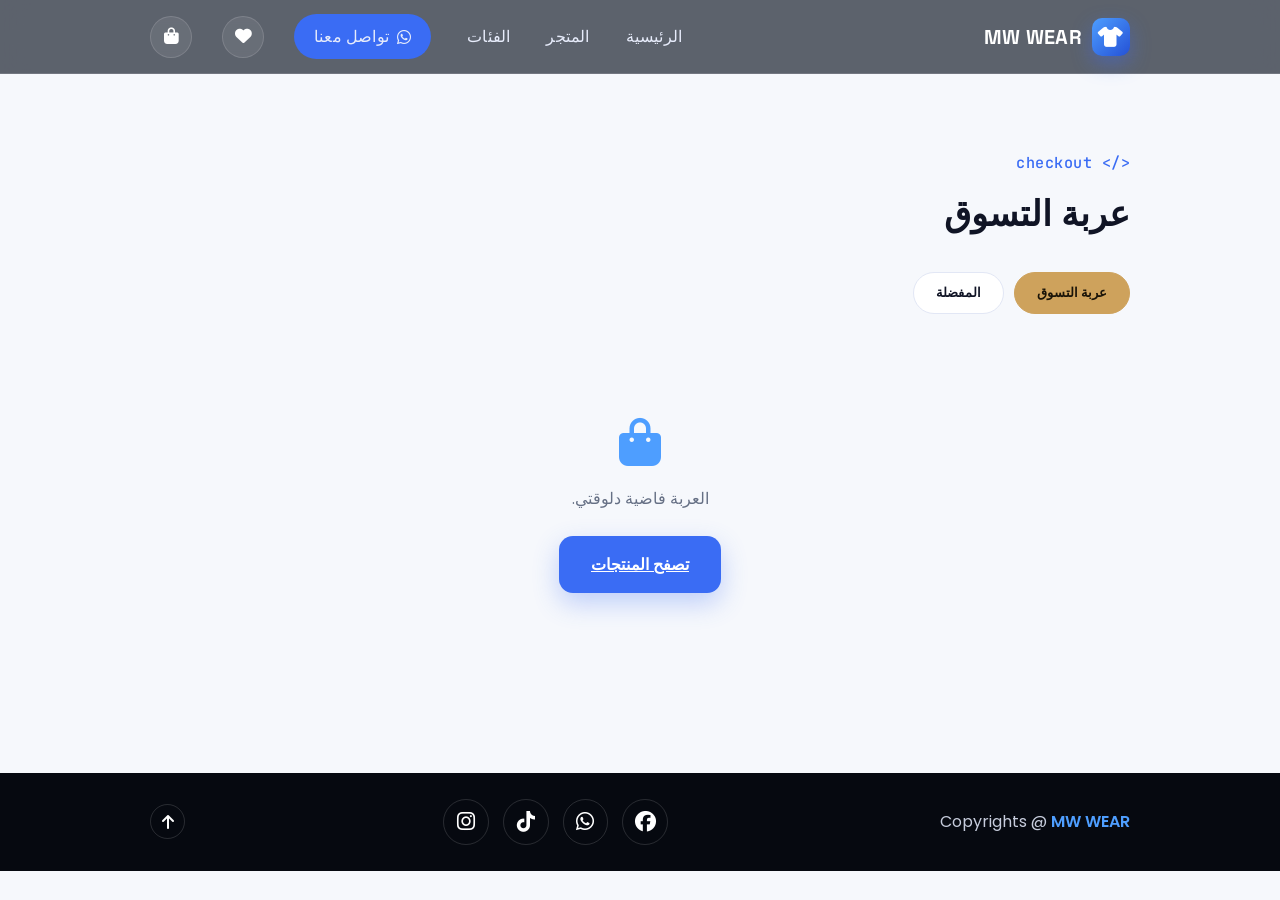
==== commit 656a210b: "Update checkout button text and add WhatsApp option" ====
--- a/cart.html
+++ b/cart.html
@@ -141,8 +141,11 @@
                         <textarea id="custNotes" rows="2" placeholder="أي تفاصيل إضافية"></textarea>
                     </div>
 
-                    <button class="btn-primary" id="checkoutBtn"><i class="fa-solid fa-credit-card"></i> ادفع الآن</button>
+                    <button class="btn-primary" id="checkoutBtn"><i class="fa-solid fa-credit-card"></i> ادفع الآن (فيزا/ماستركارد)</button>
                     <p class="summary-note">هتنتقل لصفحة الدفع الآمنة من XPay لاختيار طريقة الدفع المناسبة.</p>
+
+                    <button class="btn-outline" id="whatsappCheckoutBtn" style="width:100%;margin-top:10px;justify-content:center"><i class="fa-brands fa-whatsapp"></i> اطلب عن طريق واتساب (فودافون كاش / محافظ)</button>
+                    <p class="summary-note">لو هتدفع بفودافون كاش أو أي محفظة إلكترونية، اطلب من هنا وهنأكد معاك طريقة الدفع على واتساب.</p>
                 </div>
             `;
 
@@ -228,8 +231,27 @@
                     console.error(error);
                     showToast(error.message || "حصل خطأ أثناء تجهيز الدفع");
                     btn.disabled = false;
-                    btn.innerHTML = '<i class="fa-solid fa-credit-card"></i> ادفع الآن';
-                }
+                    btn.innerHTML = '<i class="fa-solid fa-credit-card"></i> ادفع الآن (فيزا/ماستركارد)';
+                }
+            });
+
+            document.getElementById("whatsappCheckoutBtn").addEventListener("click", () => {
+                const name = document.getElementById("custName").value.trim();
+                const phone = document.getElementById("custPhone").value.trim();
+                const address = document.getElementById("custAddress").value.trim();
+                const notes = document.getElementById("custNotes").value.trim();
+
+                if(!name || !phone || !address){
+                    showToast("من فضلك املأ الاسم ورقم الموبايل والعنوان");
+                    return;
+                }
+
+                if (!getCart().length){
+                    showToast("العربة فاضية");
+                    return;
+                }
+
+                sendOrderToWhatsApp({ name, phone, address, notes });
             });
         }
 
--- a/style.css
+++ b/style.css
@@ -1730,6 +1730,11 @@
         row-gap: 10px;
     }
 
+    .cart-line-visual{
+        width: 60px;
+        height: 60px;
+    }
+
     .cart-line-price, .cart-line-remove{
         grid-column: 2;
     }
